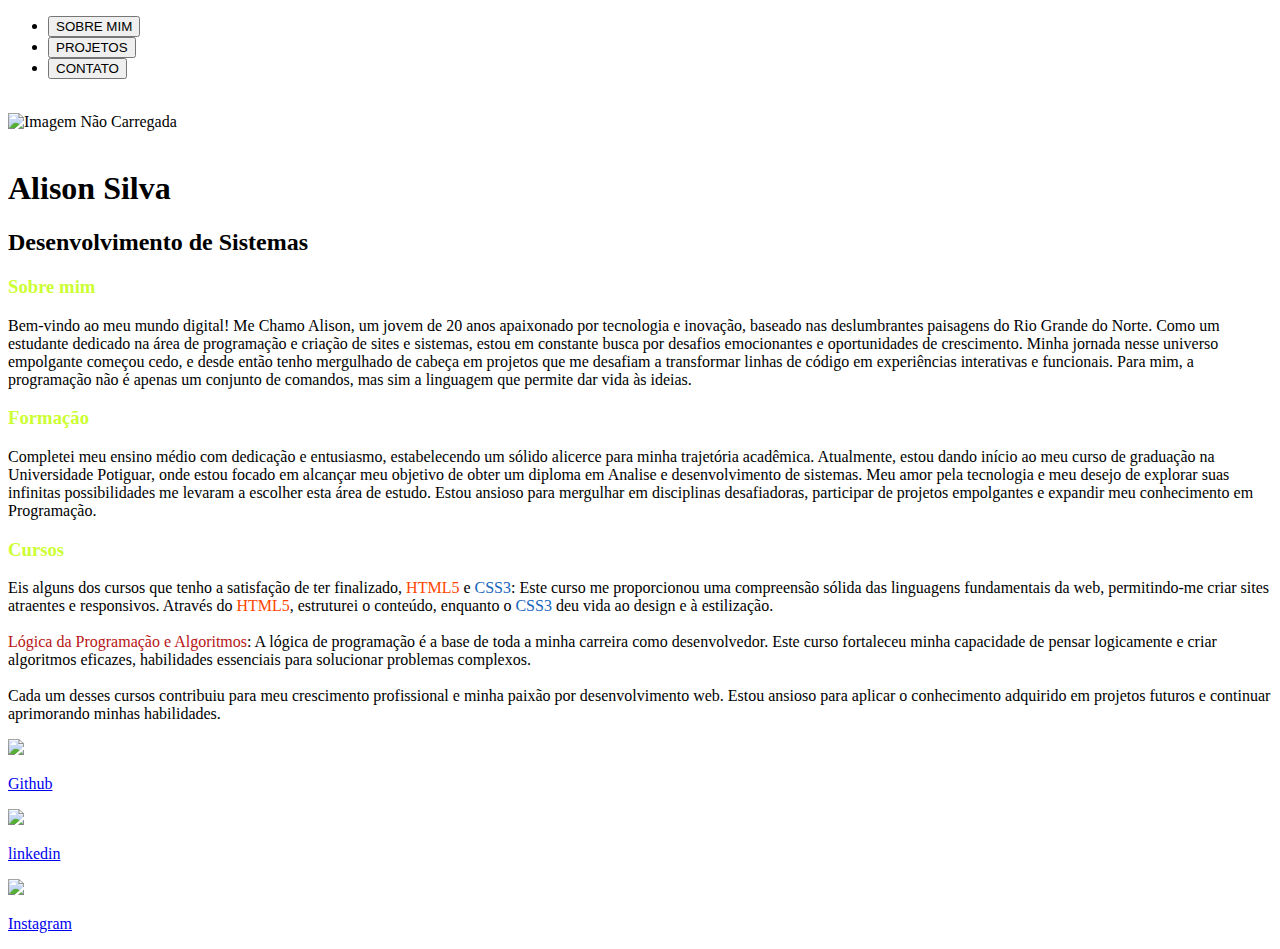
==== index.html @ 0ee34f8e "Add files via upload" ====
<!DOCTYPE html>
<html lang="pt-br">
<head>
    <meta charset="UTF-8">
    <link rel="stylesheet" type="text/css" href="css/estilo.css">
    <meta name="viewport" content="width=device-width, initial-scale=1.0">
    <title>Alison Silva</title>
</head>
<body>
    
    <nav><!-- Menu de opçoes -->
        <ul>
            <li>
                <a href="index.html"> <button class="perso"> SOBRE MIM </button> </a>
            </li>
            <li>
                <a href="projetos.html"> <button class="perso"> PROJETOS </button> </a>
            </li>
            <li>
                <a href="contato.html"> <button class="perso"> CONTATO </button></a>
            </li>
        </ul>
    </nav>
   <br>

    <header>
        <div class="center">
            <img src="img/alison.png" alt="Imagem Não Carregada">
        </div>
     <br>
        
           <!-- Titulo -->
        <h1>Alison Silva</h1>
        <h2> Desenvolvimento de Sistemas </h2>
    </header>
    
    <main>
        <section>
               <h3><span style="color: #ccff33;">Sobre mim</span></h3>
               <p> Bem-vindo ao meu mundo digital! Me Chamo Alison, um jovem de 20 anos apaixonado por 
                tecnologia e inovação, baseado nas deslumbrantes paisagens do Rio Grande do Norte. 
                Como um estudante dedicado na área de programação e criação de sites e sistemas, estou 
                em constante busca por desafios emocionantes e oportunidades de crescimento.

                Minha jornada nesse universo empolgante começou cedo, e desde então tenho mergulhado de 
                cabeça em projetos que me desafiam a transformar linhas de código em experiências interativas 
                e funcionais. Para mim, a programação não é apenas um conjunto de comandos, mas sim a linguagem 
                que permite dar vida às ideias.  
               </p>
        </section>

        <section>
               <h3><span style="color: #ccff33;">Formação</span></h3>
               <p>Completei meu ensino médio com dedicação e entusiasmo, estabelecendo um sólido alicerce 
                para minha trajetória acadêmica. Atualmente, estou dando início ao meu curso de graduação na 
                Universidade Potiguar, onde estou focado em alcançar meu objetivo de obter um diploma em Analise e desenvolvimento de sistemas.
                Meu amor pela tecnologia e meu desejo de explorar suas infinitas possibilidades me levaram a escolher esta área de estudo. 
                Estou ansioso para mergulhar em disciplinas desafiadoras, participar de projetos empolgantes e expandir meu conhecimento em Programação.

               </p>
        </section>

        <section>
                <h3><span style="color: #ccff33;">Cursos</span></h3>
                <p> Eis alguns dos cursos que tenho a satisfação de ter finalizado,
                    <span style="color: orangered;">HTML5</span> e <span style="color: #1465bb;">CSS3</span>: Este curso me proporcionou uma compreensão sólida das linguagens fundamentais da web, permitindo-me criar sites atraentes e responsivos.
                     Através do <span style="color: orangered;">HTML5</span>, estruturei o conteúdo, enquanto o <span style="color: #1465bb;">CSS3</span> deu vida ao design e à estilização.<br>
                    <br>
                    <span style="color: #b81414">Lógica da Programação e Algoritmos</span>: A lógica de programação é a base de toda a minha carreira como desenvolvedor. 
                    Este curso fortaleceu minha capacidade de pensar logicamente e criar algoritmos eficazes, habilidades essenciais para solucionar problemas complexos.<br>
                    <br>
                    Cada um desses cursos contribuiu para meu crescimento profissional e minha paixão por desenvolvimento web. 
                    Estou ansioso para aplicar o conhecimento adquirido em projetos futuros e continuar aprimorando minhas habilidades.
                </p>
        </section>
    </main>

    <footer>
        <a href="https://github.com/Alison2014" target="_blank" rel="noopener noreferrer"><!--_blank para que o link seja aberto em outra pagina-->
            <img src="img/github.png">
            <p>Github</p>
        </a>
        <a href="https://www.linkedin.com/in/alison-silva-608541200/" target="_blank" rel="noopener noreferrer">
            <img src="img/linkedin.png">
            <p>linkedin</p>
        </a>
        <a href="https://www.instagram.com/alison_silva_of/" target="_blank" rel="noopener noreferrer">
            <img src="img/instagram.png">
            <p>Instagram</p>
        </a>
    </footer>
</body>
</html>
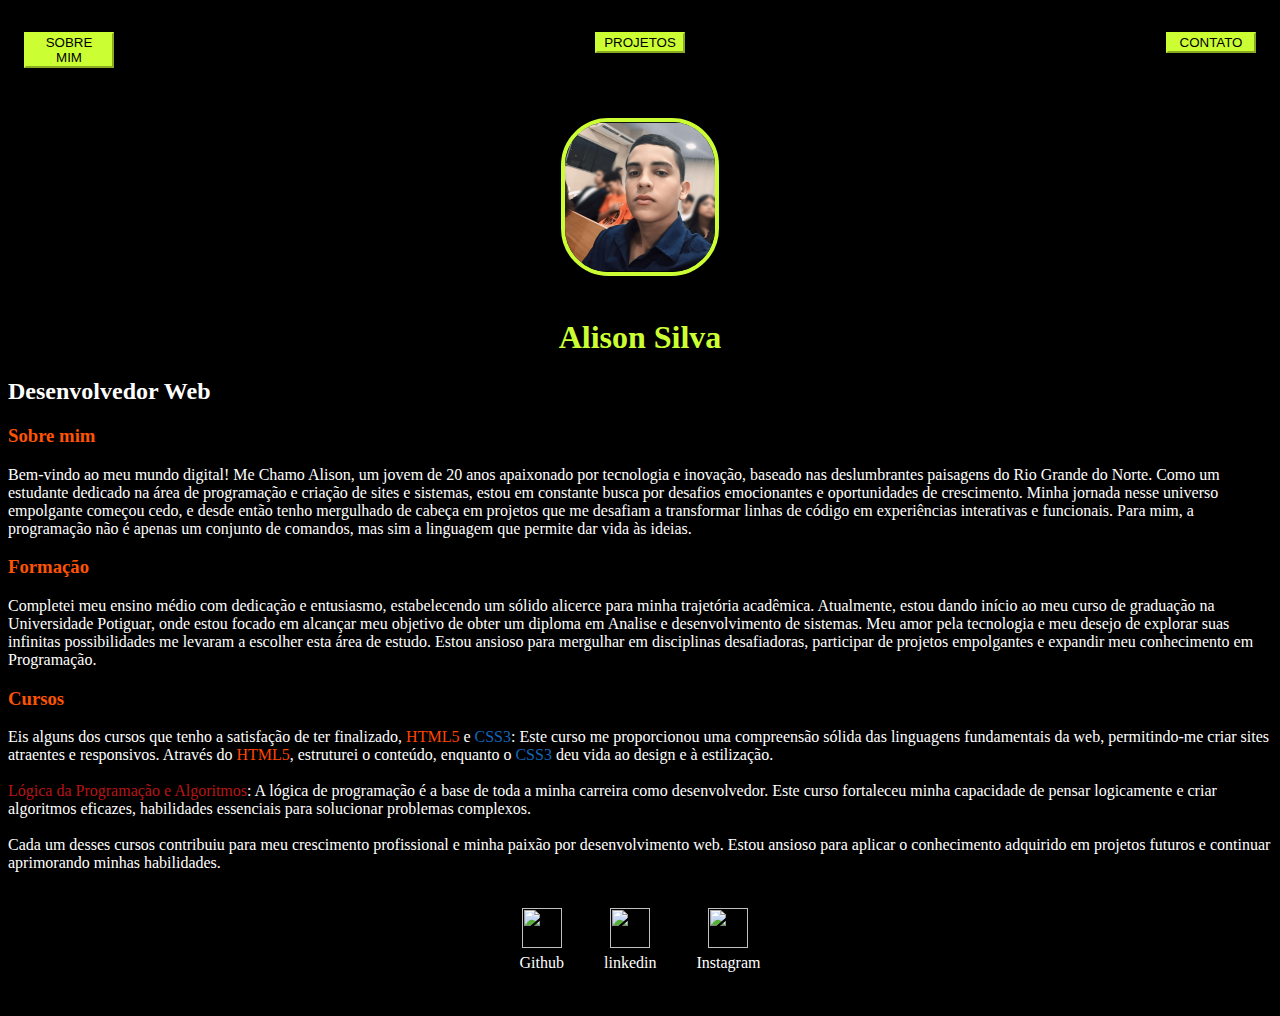
==== commit d0458b6d: "Add files via upload" ====
--- a/index.html
+++ b/index.html
@@ -7,9 +7,9 @@
     <title>Alison Silva</title>
 </head>
 <body>
-    
-    <nav>-<!-- Menu de opçoes -->
+    
+    <nav>
+<!-- Menu de opçoes -->
         <ul>
             <li>
                 <a href="index.html"> <button class="perso"> SOBRE MIM </button> </a>
@@ -29,15 +29,15 @@
             <img src="img/alison.png" alt="Imagem Não Carregada">
         </div>
      <br>
-        
-           <!-- Titulo -->
+        
+           <!-- Titulo -->
         <h1>Alison Silva</h1>
-        <h2> Desenvolvimento de Sistemas </h2>
+        <h2 class="textoAnimado"> Desenvolvedor Web </h2>
     </header>
     
-    <main>
+    <main class="centro">
         <section>
-               <h3><span style="color: #ccff33;">Sobre mim</span></h3>
+               <h3><span style="color: #fc5404;">Sobre mim</span></h3>
                <p> Bem-vindo ao meu mundo digital! Me Chamo Alison, um jovem de 20 anos apaixonado por 
                 tecnologia e inovação, baseado nas deslumbrantes paisagens do Rio Grande do Norte. 
                 Como um estudante dedicado na área de programação e criação de sites e sistemas, estou 
@@ -51,7 +51,7 @@
         </section>
 
         <section>
-               <h3><span style="color: #ccff33;">Formação</span></h3>
+               <h3><span style="color: #fc5404;">Formação</span></h3>
                <p>Completei meu ensino médio com dedicação e entusiasmo, estabelecendo um sólido alicerce 
                 para minha trajetória acadêmica. Atualmente, estou dando início ao meu curso de graduação na 
                 Universidade Potiguar, onde estou focado em alcançar meu objetivo de obter um diploma em Analise e desenvolvimento de sistemas.
@@ -62,7 +62,7 @@
         </section>
 
         <section>
-                <h3><span style="color: #ccff33;">Cursos</span></h3>
+                <h3><span style="color: #fc5404;">Cursos</span></h3>
                 <p> Eis alguns dos cursos que tenho a satisfação de ter finalizado,
                     <span style="color: orangered;">HTML5</span> e <span style="color: #1465bb;">CSS3</span>: Este curso me proporcionou uma compreensão sólida das linguagens fundamentais da web, permitindo-me criar sites atraentes e responsivos.
                      Através do <span style="color: orangered;">HTML5</span>, estruturei o conteúdo, enquanto o <span style="color: #1465bb;">CSS3</span> deu vida ao design e à estilização.<br>
@@ -90,5 +90,7 @@
             <p>Instagram</p>
         </a>
     </footer>
+
+    <script src="js/app.js"></script>
 </body>
 </html>--- a/css/estilo.css
+++ b/css/estilo.css
@@ -0,0 +1,71 @@
+body{
+    color: white;
+    background-color: #000000;
+    font-family: Times new, roman, serif;
+}
+
+ul{
+    display: flex;
+    justify-content: space-between; /*distribui espaços entre palavras igualmente*/
+    list-style-type: none; /*tira bolinha da palavra*/
+    padding: 16px; /*espaçamento entre margem de cima e a palavra*/
+}
+
+a{
+    color: white;
+    text-decoration: none;
+}
+button,perso{
+    width: 90px; 
+    border-color:#ccff33;
+    background-color: #ccff33;
+    color: black;
+
+}
+
+
+header img{
+    width: 150px;
+    height: 150px;
+    border-radius: 30%;
+    border: 4px solid #ccff33;
+    animation: flutuar 6s infinite;
+}
+@keyframes flutuar {
+    0% {
+      transform: translateY(0);
+    }
+    50% {
+      transform: translateY(-20px);
+    }
+    100% {
+      transform: translateY(0);
+    }
+}
+
+.center{
+    text-align: center;
+}
+h1{
+    color: #ccff33;
+    text-align: center
+}
+
+
+footer img{
+    width: 40px;
+    height: 40px;
+}
+
+footer{
+    display: flex;
+    justify-content: center;
+}
+
+footer a{
+    margin: 20px;
+    text-align: center;
+}
+footer p{
+    margin-top: 2px;
+}
